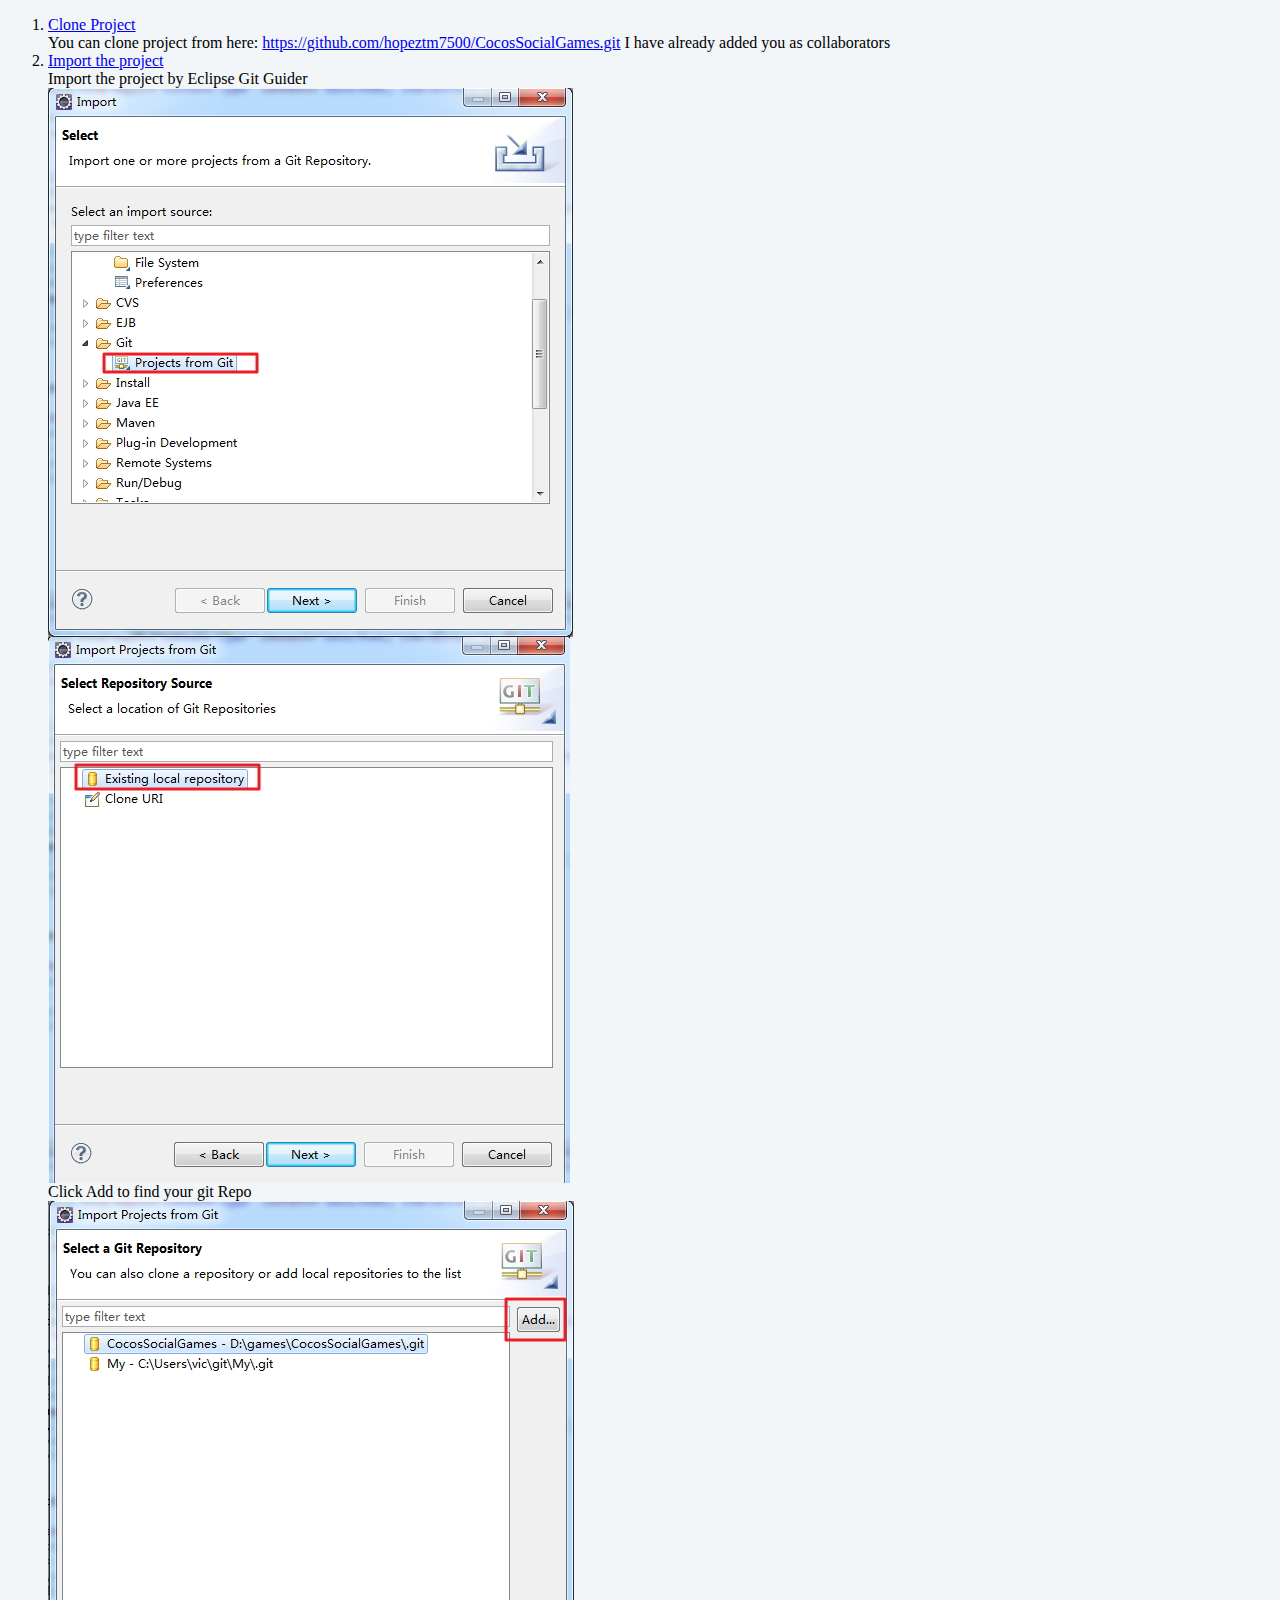
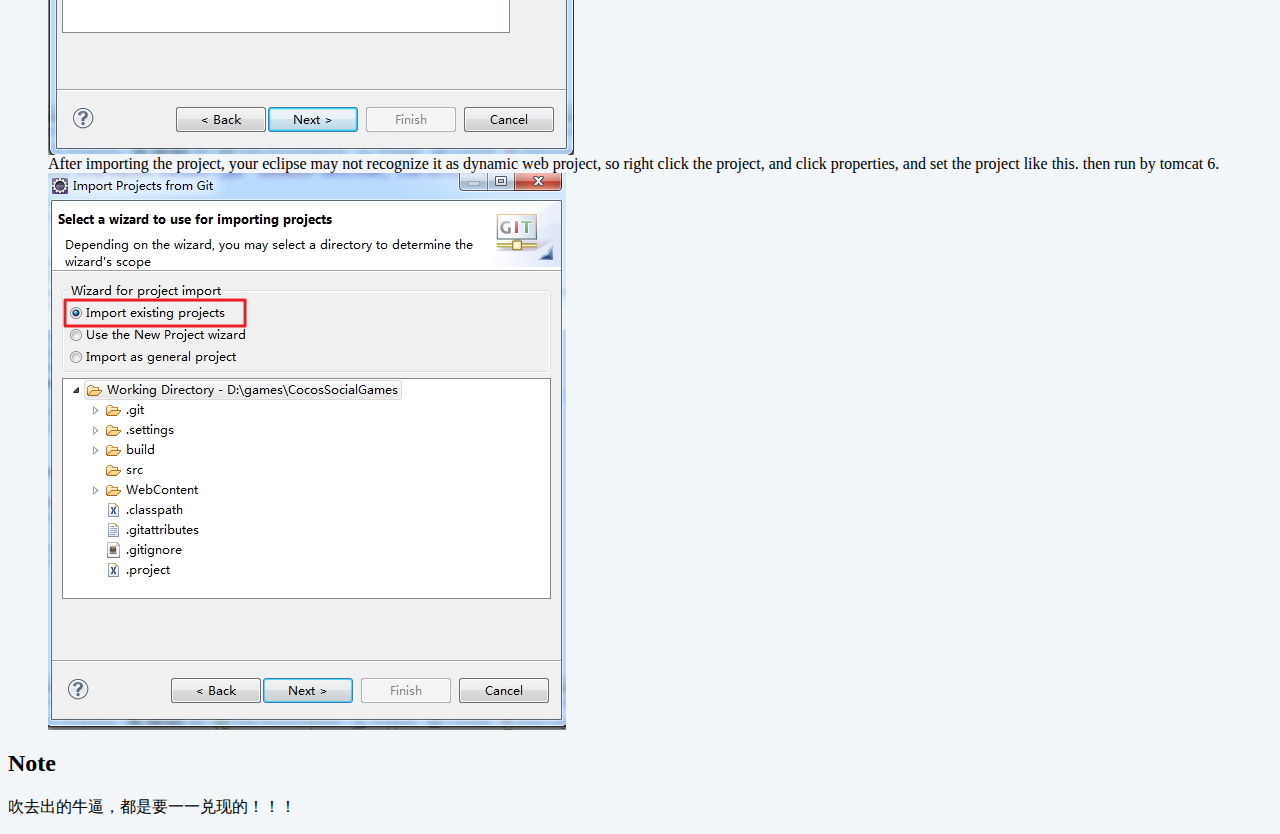
==== WebContent/document/howtostart.html @ 310d8630 "how to start sample" ====
<!DOCTYPE HTML>
<html>
<head>
    <title>如何开始</title>
    <meta http-equiv="Content-Type" content="text/html; charset=UTF-8"/>
    <link rel='stylesheet' type='text/css' href="css/howtostart.css">
   
</head>
<body style="background: #f2f6f8;">

<ol>
    <li><a href="HelloHTML5World/index.html">Clone Project</a>
    <div>
    You can clone project from here: <a href="https://github.com/hopeztm7500/CocosSocialGames.git">https://github.com/hopeztm7500/CocosSocialGames.git</a>
    I have already added you as collaborators
    </div>
    </li>
    <li><a href="samples/tests/index.html">Import the project</a>
    <div>
    Import the project by Eclipse Git Guider
    <img  class="block" src="img/import1.jpg">
    <img  class="block" src="img/import2.jpg">
    Click Add to find your git Repo
    <img  class="block" src="img/import3.jpg">
    
    After importing the project, your eclipse may not recognize it as dynamic web project, 
    so right click the project, and click properties, and set the project like this. 
    then run by tomcat 6. 
    <img  class="block" src="img/import4.jpg">
    </div>
    </li>
    
</ol>
<h2>Note</h2>

<div style="width:800px">
    <p>吹去出的牛逼，都是要一一兑现的！！！</p>
</div>
</body>
</html>
---- WebContent/document/css/howtostart.css ----
.block{
	display:block;
}
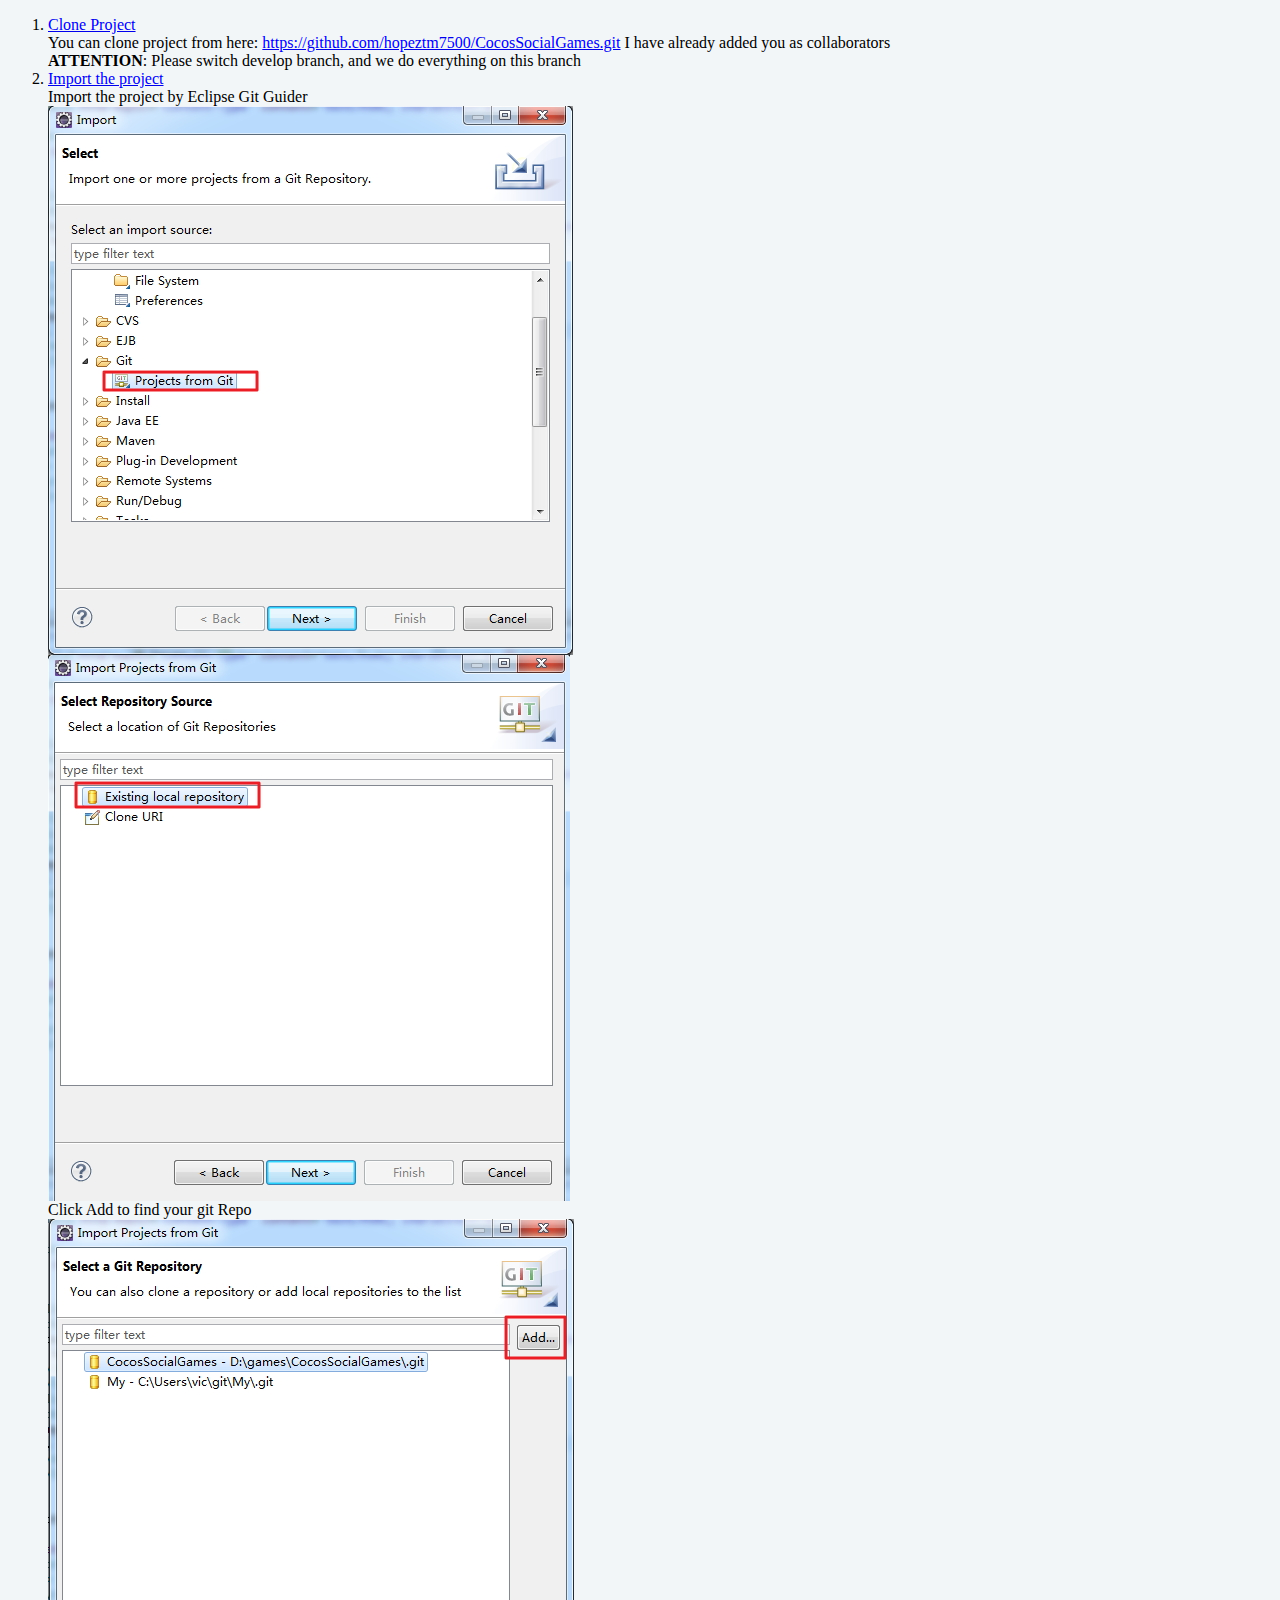
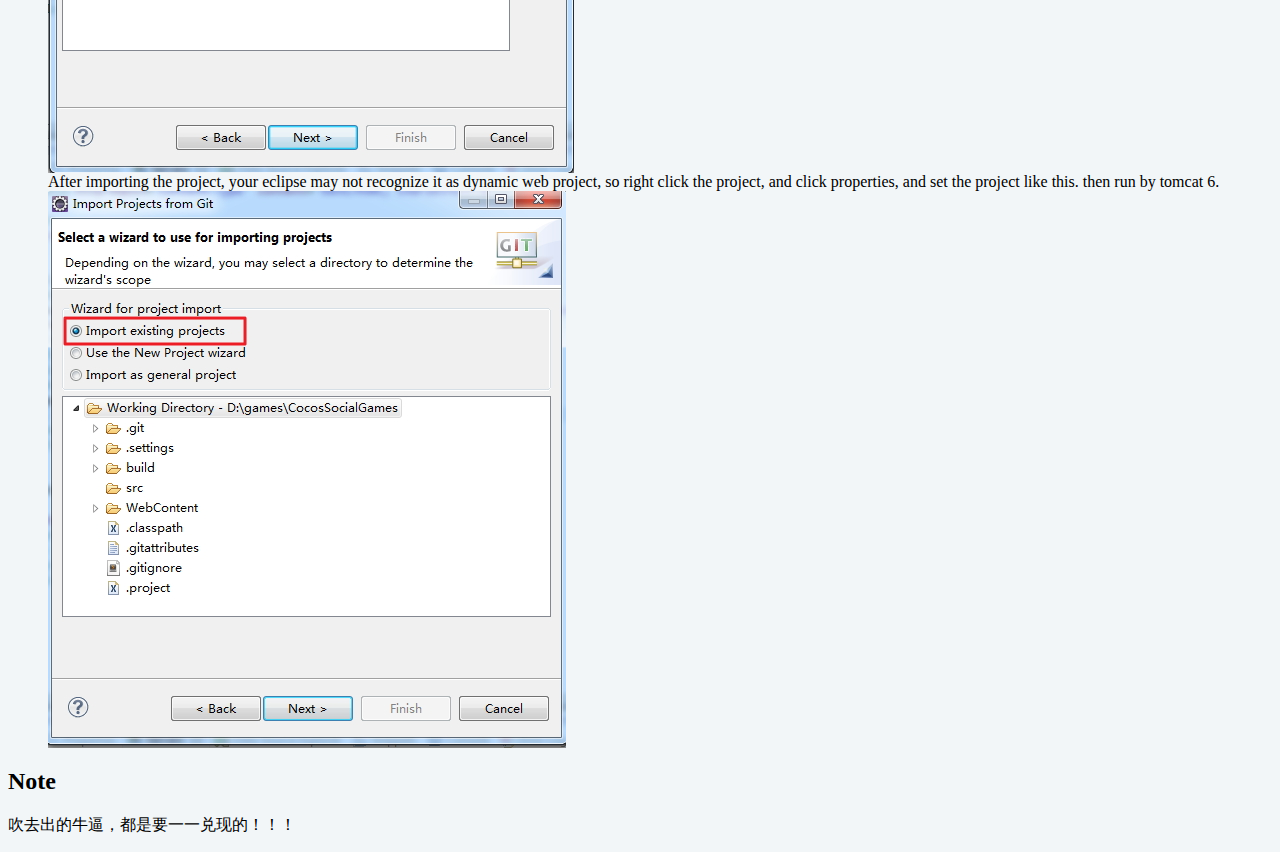
==== commit d9765d9f: "change notes" ====
--- a/WebContent/document/howtostart.html
+++ b/WebContent/document/howtostart.html
@@ -1,7 +1,7 @@
 <!DOCTYPE HTML>
 <html>
 <head>
-    <title>如何开始</title>
+    <title>How to start</title>
     <meta http-equiv="Content-Type" content="text/html; charset=UTF-8"/>
     <link rel='stylesheet' type='text/css' href="css/howtostart.css">
    
@@ -13,6 +13,8 @@
     <div>
     You can clone project from here: <a href="https://github.com/hopeztm7500/CocosSocialGames.git">https://github.com/hopeztm7500/CocosSocialGames.git</a>
     I have already added you as collaborators
+    <br>
+    <strong>ATTENTION</strong>: Please switch develop branch, and we do everything on this branch
     </div>
     </li>
     <li><a href="samples/tests/index.html">Import the project</a>
